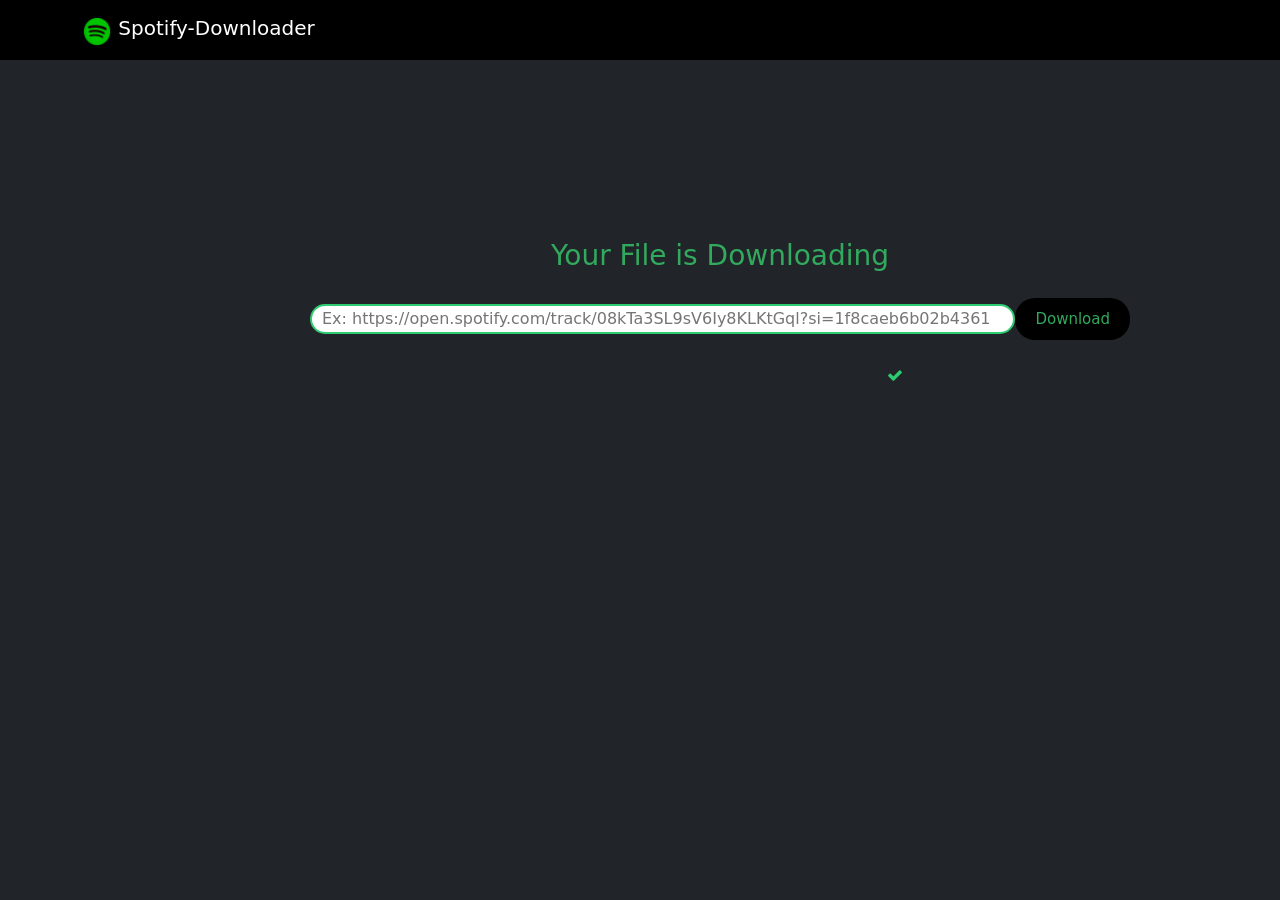
==== Templates/downloading.html @ ef48f238 "Working model version 1" ====
<!doctype html>
<html lang="en">

<head>
  <meta charset="utf-8">
  <meta name="viewport" content="width=device-width, initial-scale=1">
  <title>SpotifyDownloader-web</title>
  <!--bootstrap stylesheet-->
  <link href="https://cdn.jsdelivr.net/npm/bootstrap@5.3.1/dist/css/bootstrap.min.css" rel="stylesheet"
    integrity="sha384-4bw+/aepP/YC94hEpVNVgiZdgIC5+VKNBQNGCHeKRQN+PtmoHDEXuppvnDJzQIu9" crossorigin="anonymous">
  <!--main style sheet-->
  <link rel="stylesheet" href="/static/css/style.css">
  <!--font awsome lib-->
  <link rel="stylesheet" href="https://cdnjs.cloudflare.com/ajax/libs/font-awesome/4.7.0/css/font-awesome.min.css">
  <!--Google fonts-->
  <link rel="preconnect" href="https://fonts.googleapis.com">
  <link rel="preconnect" href="https://fonts.gstatic.com" crossorigin>
  <link
    href="https://fonts.googleapis.com/css2?family=Montserrat&family=Poppins:ital,wght@0,100;0,200;0,300;0,400;0,500;0,600;0,700;0,800;0,900;1,100;1,200;1,300;1,400;1,500;1,600;1,700;1,800;1,900&display=swap"
    rel="stylesheet">
</head>

<body>
  <nav class="navbar navbar  bg-black navbar-dark  ">
    <div class="container">
      <a class="navbar-brand" href="/Templates/index.html">
        <img src="/static/Images/spotify-logo-png-7078 Background Removed.png " alt="Logo" width="30" height="31"
          class="d-inline-block align-text-top">
        Spotify-Downloader
      </a>
    </div>
  </nav>
  <div class="content success">
    
    <h3>Your File is Downloading</h3>
    
    <form class="form-control " id="form" action="/end" method="POST">
      <input type="text" placeholder="Ex: https://open.spotify.com/track/08kTa3SL9sV6Iy8KLKtGql?si=1f8caeb6b02b4361"
        id="input_link" required></input>
      <button type="submit" class="btn">Download</button>
      <i class="fa fa-check"></i>
      <i class="fa fa-exclamation"></i>
      <small>Enter valid spotify url</small>
      
        





    </form>
  </div>
  <script src="https://cdn.jsdelivr.net/npm/bootstrap@5.3.1/dist/js/bootstrap.bundle.min.js"
    integrity="sha384-HwwvtgBNo3bZJJLYd8oVXjrBZt8cqVSpeBNS5n7C8IVInixGAoxmnlMuBnhbgrkm"
    crossorigin="anonymous"></script>
</body>

</html>
---- static/css/style.css ----
:root{
    --bs-body-bg: #212529;
    --bs-body-bg-rgb: 33, 37, 41;
}

.btn{
    align-items: center;
    padding: 10px 20px;
    border: 0;
    outline: 0 ;
    border-radius: 20px;
    background:#000000 ;
    font-weight: 500;
    cursor: pointer;
    color: rgb(50, 170, 94);
}

.content{
    color: rgb(50, 170, 94);
    margin-top: 14%;
    margin-left: 300px;
    text-align: center;
    max-width: 840px;
}
.content h3{
    justify-content: center;
}

.content .form-control
 {
    display: flex;
    border: 0;
    outline: 0;
    align-items: center;
    background: #212529;
    border-radius: 20px;
    padding:10px;
    margin-top: 15px;
}


.content .form-control input{
    border: 2px solid #f0f0f0;
    width: 100%;
    font-size: 16px;
    padding-left: 10px;
    border-radius: 20px;
}

.content.success .form-control input{
    border-color: #2ecc71;
}
.content .form-control .btn{

    font-size: 15px;
    
}

.content .form-control i{
    visibility: hidden;
    position: absolute;
    bottom: 57.5%;
    left: 69.3%;
}
.content.success .form-control i.fa-check{
    visibility: visible;
    color: #2ecc71;
}
.content.error .form-control i.fa-exclamation{
    visibility: visible;
    color: #e74c3c;
}



.content .form-control small{
    visibility: hidden;
    position: absolute;
    bottom: 54%;
    left: 22%;
    
}
.content.error .form-control small{
    color: #e74c3c;
    visibility: visible;
}
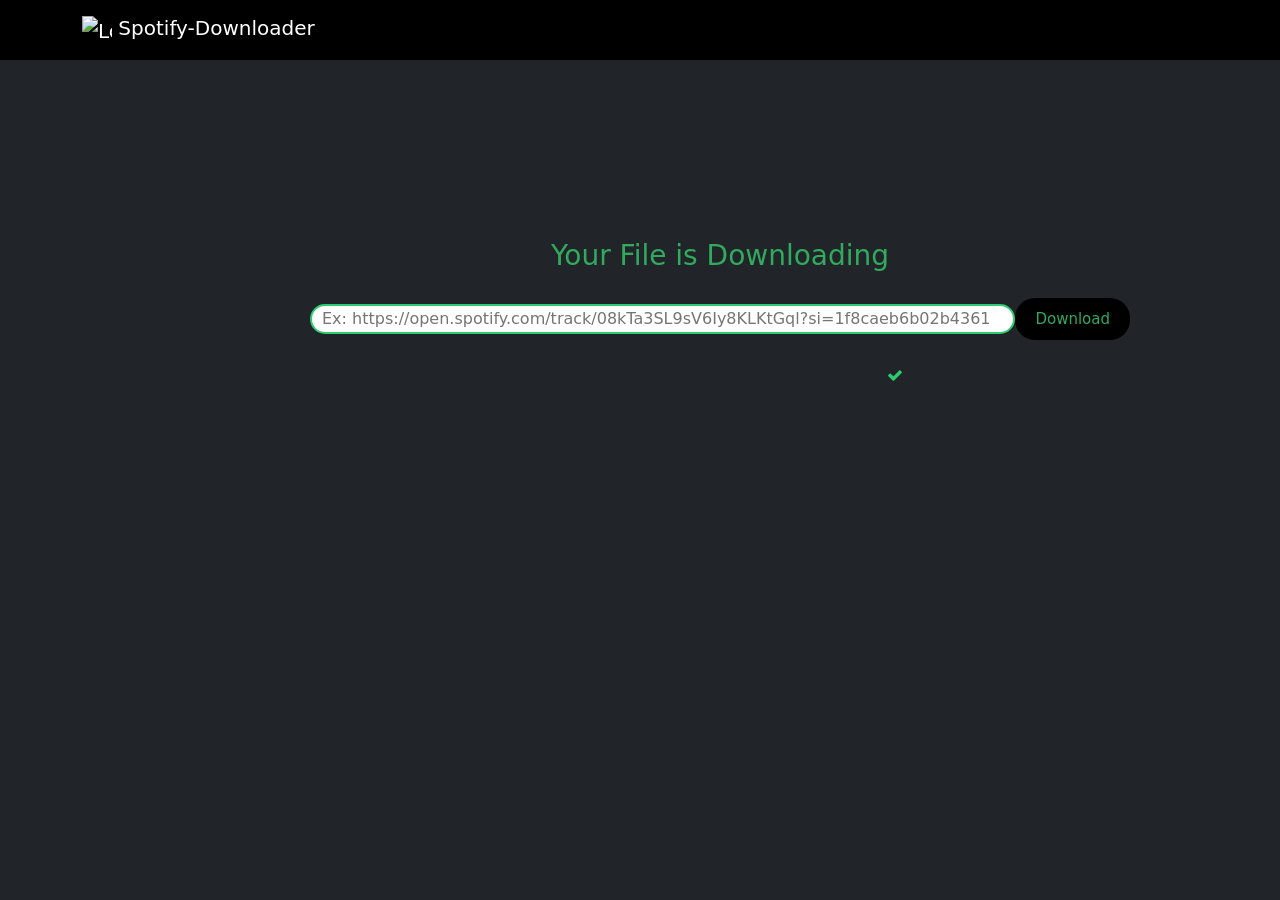
==== commit 8f9aacfd: "logo change" ====
--- a/Templates/downloading.html
+++ b/Templates/downloading.html
@@ -24,7 +24,7 @@
   <nav class="navbar navbar  bg-black navbar-dark  ">
     <div class="container">
       <a class="navbar-brand" href="/Templates/index.html">
-        <img src="/static/Images/spotify-logo-png-7078 Background Removed.png " alt="Logo" width="30" height="31"
+        <img src="/static/Images/back4.png " alt="Logo" width="30" height="31"
           class="d-inline-block align-text-top">
         Spotify-Downloader
       </a>
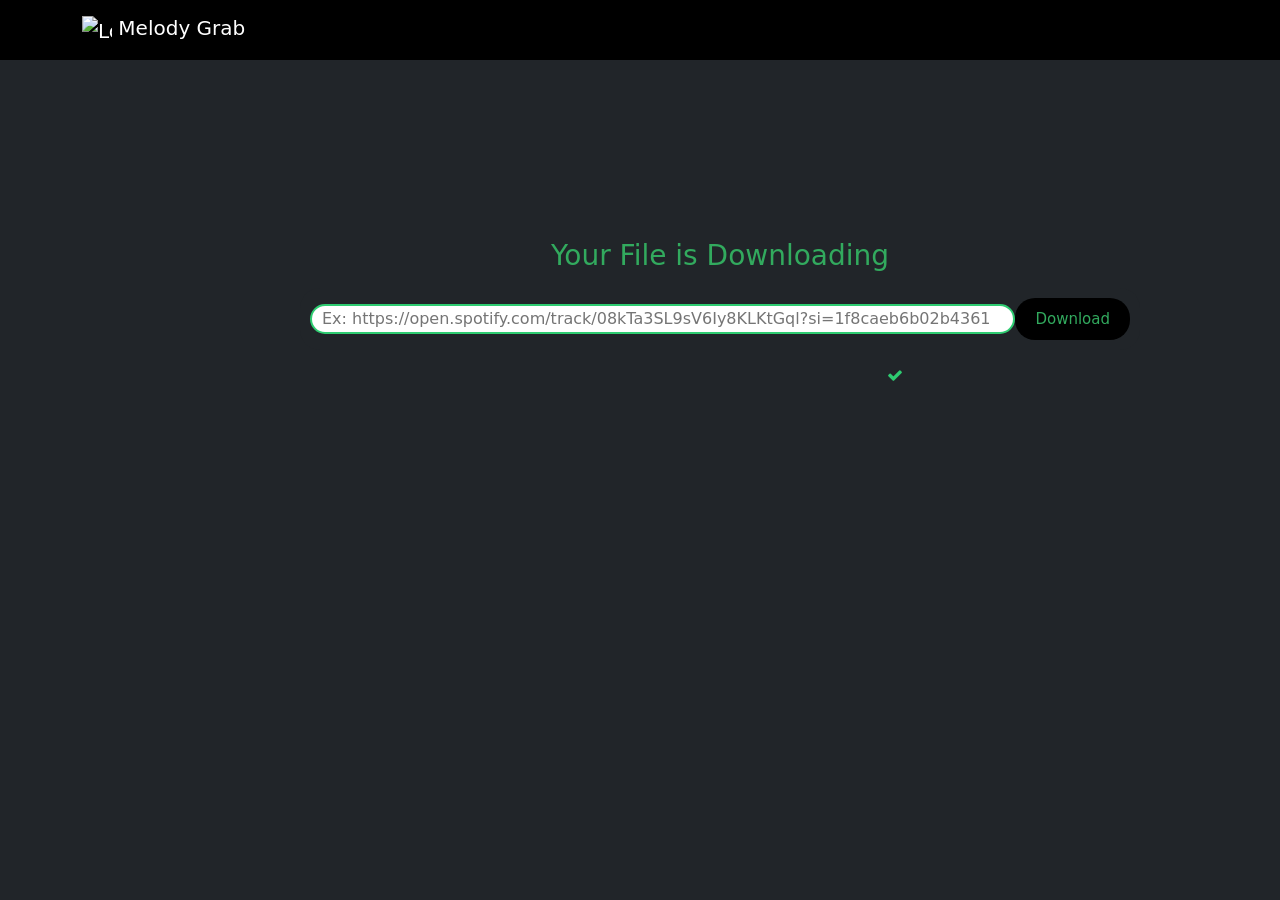
==== commit 3800de61: "logo changed" ====
--- a/Templates/downloading.html
+++ b/Templates/downloading.html
@@ -26,7 +26,7 @@
       <a class="navbar-brand" href="/Templates/index.html">
         <img src="/static/Images/back4.png " alt="Logo" width="30" height="31"
           class="d-inline-block align-text-top">
-        Spotify-Downloader
+          Melody Grab
       </a>
     </div>
   </nav>
